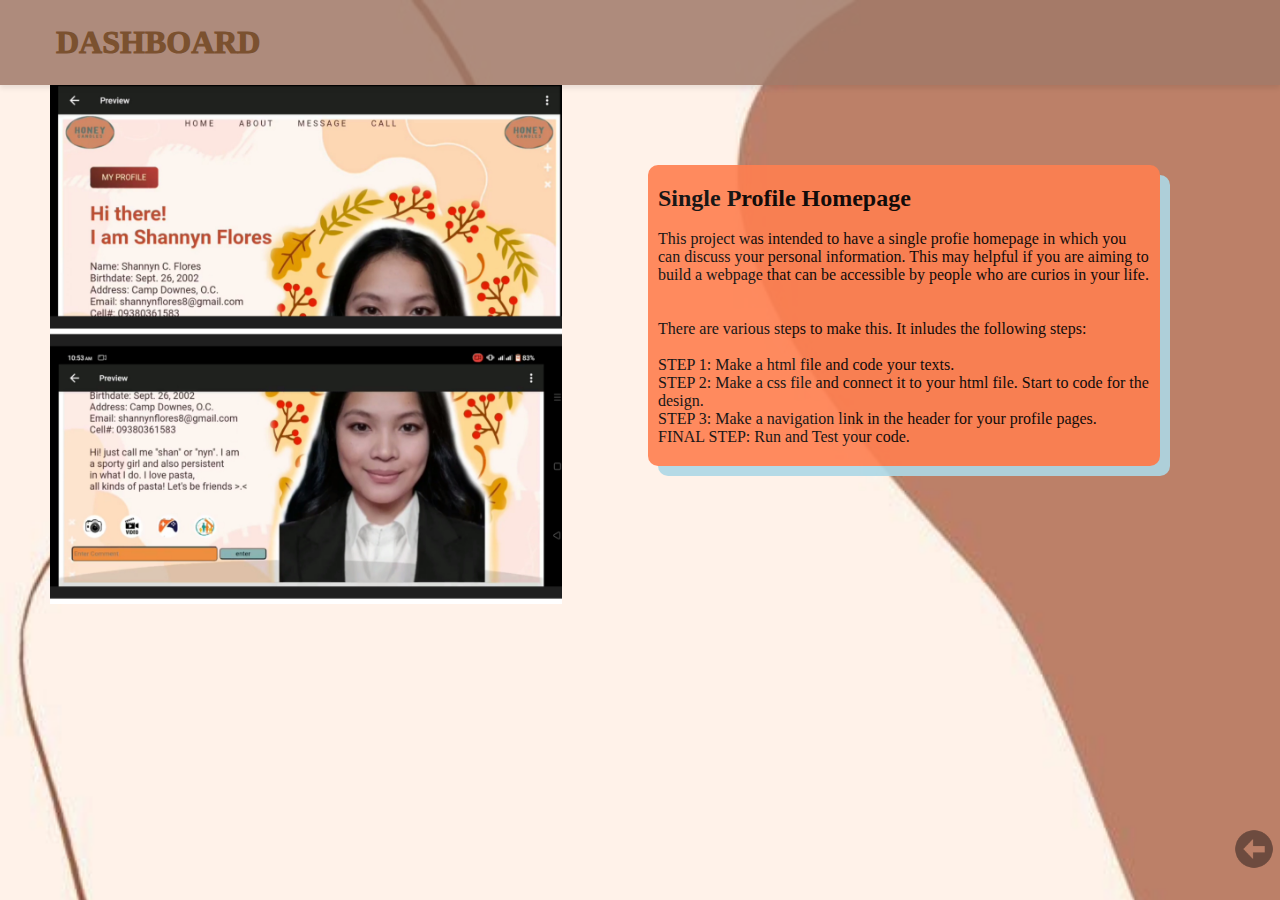
==== profile.html @ b54078ee "Add files via upload" ====
<!DOCTYPE html>
<html lang="en">
  <head>
    <meta charset="UTF-8" />
    <meta http-equiv="X-UA-Compatible" content="IE=edge" />
    <meta name="viewport" content="width=device-width, initial-scale=1.0" />
    <link rel="stylesheet" href="portfolio.css" />
    <link rel="icon" type="image/png" sizes="32x32" href="assets/icons/favicon-32x32.png"/>
    <link rel="stylesheet" href="https://cdnjs.cloudflare.com/ajax/libs/animate.css/4.1.1/animate.min.css"/>
    <title>Portfolio of Shannyn Flores</title>
  </head>

  <body>
    <nav class="header">
        <h1>DASHBOARD</h1>
    </nav>
    <img src="Picsart_22-11-28_08-47-36-723.jpg" class="text_img">
    <div class="text">
        <h2>Single Profile Homepage</h2>
        <br>
        <p>
            This project was intended to have a single profie homepage in which you can
            discuss your personal information. This may helpful if you are aiming to build 
            a webpage that can be accessible by people who are curios in your life.
            </p>
            <br>
            <br>
        <p>
            There are various steps to make this. It inludes the following steps:
            <br>
            <br> STEP 1: Make a html file and code your texts.
            <br> STEP 2: Make a css file and connect it to your html file. Start to code for the design.
            <br> STEP 3: Make a navigation link in the header for your profile pages.
            <br> FINAL STEP: Run and Test your code.
        </p>
    </div>

    <div class="up-arrow">
    	<i class="scroll-up" id="scroll-up">
        <a href="index.html" target="_blank">
    	<img src="arrow left.png" class="socicon up-arrow" alt="scroll-up"/></i></a>
    </div>
    

  </body>
</html>
---- portfolio.css ----
:root {
  --variable-name: value;
}
selector {
  property: var(--variable-name);
}
@import url("https://fonts.googleapis.com/css2?family=Roboto:ital,wght@0,400;0,900;1,700&display=swap");

:root {
  --font-family: "Roboto", sans-serf;
  --normal-font: 400;
  --bold-font: 900;
  --bolder-font: 1000;
  --bg-color:  #FDF6E4;
  --primary-color: #65350F;
  --secondary-color: #ff4122;
  --primary-shadow: #8b8eaf;
  --secondary-shadow: #a17a69;
  --bottom-margin: 0.5rem;
  --bottom-margin-2: 1rem;
  --line-height: 1.7rem;
  --transition: 0.3s;
  --background: linear-gradient(80deg, #FFFEFC, #B99976);
  --text-decor: underline overline brown;
}
html {
  scroll-behavior: smooth;
} 
p h1 {
  color: #FCFBFC;
}

* {
  margin: 0;
  padding: 0;
  box-sizing: border-box;
}
ul {
  list-style-type: none;
}
a {
  text-decoration: none;
  color: var(--primary-color);
  font-family: fantasy;
}
a:hover {
  color: var(--secondary-color);
}
body {
  font-family: var(--font-family);
  background-image: url("6282527.jpg");
  background-repeat: no-repeat;
  background-size: cover;
}
nav {
  position: sticky;
  top: 0;
  left: 0;
  z-index: 1;
  display: flex;
  align-items: center;
  justify-content: space-between;
  padding: 1.5rem 3.5rem;
  background-color: var(--bg-color);
  box-shadow: 0 3px 5px rgba(0, 0, 0, 0.1);
  opacity: 0.85;
}
nav h1 {
  color: var(--primary-color);
  font-weight: var(--bolder-font);
  font-family: fantasy;
}

nav a {
  color: var(--primary-color);
  transition: var(--transition);
}
nav a:hover {
  color: var(--secondary-color);
  border-bottom: 2px solid var(--secondary-color);
}

nav ul {
  display: flex;
  gap: 1.9rem;
}

nav ul li {
  font-weight: var(--bold-font);
}
.burger-menu {
  color: var(--primary-color);
  font-size: 2rem;
  border: 0;
  background-color: transparent;
  cursor: pointer;
  display: none;
}
.hero {
  display: flex;
  align-items: center;
  justify-content: center;
  gap: 2.5rem;
  max-width: 68.75rem;
  margin: auto;
}
.hero img {
  height: 37rem;
  width: 37rem;
  border-radius:50px;
}

.bio {
  width: 25rem;
  padding: 0.625rem;
  border-radius: 6px;
  box-shadow: 0px 2px 15px 2px var(--primary-shadow);
  background-color:#FFFEFC;
  opacity: 0.80;
}
.bio-title{
  font-family: fantasy;
  font-size: 30px;
}
.bio h1 {
  margin-bottom: var(--bottom-margin);
  font-weight: var(--bold-font);
}

.bio p {
  line-height: var(--line-height);
  padding: 0.3rem 0;
}
.more-about {
  background-color: var(--bg-color);
  padding: 1rem 6rem;
  opacity: 0.80;
}

.more-about h2 {
  margin-bottom: var(--bottom-margin);
  text-align: center;
  font-weight: var(--bold-font);
  text-decoration: var(--text-decor);
  letter-spacing: 2px;
  font-size: 30px;
  font-family: fantasy;
}
.more-about p {
  line-height: var(--line-height);
  padding: 0.4rem;
}
.skills {
  max-width: 68.75rem;
  margin: auto;
  text-align: center;
  margin-top: 2.5rem;
}

.skill-header {
  margin-bottom: 1rem;
  font-weight: var(--bold-font);
  text-decoration: var(--text-decor);
  letter-spacing: 2px;
  font-size: 30px;
  font-family: fantasy;
}

.skills-wrapper img {
  padding: 1.25rem;
}

.icon {
  width: 10rem;
  height: 10rem;
}
.icon-card {
  background-color: #fff;
  border-radius: 11px;
  box-shadow: 0 3px 10px var(--secondary-shadow);
  padding: 20px;
  margin: 10px;
}
.projects {
  background-color: var(--bg-color);
  padding: 32px 0;
  margin-top: 2rem;
  background-color: #FDF6E4;
  opacity: 0.85;
}
.project-pic {
  width: 65%;
  height: 60%;
}

.projects-container {
  display: flex;
  align-items: center;
  justify-content: center;
}
.projects-title {
  text-align: center;
  margin-bottom: 1rem;
  font-weight: var(--bold-font);
  text-decoration: var(--text-decor);
  letter-spacing: 2px;
  font-size: 30px;
  font-family: fantasy;
}
.project-container {
  text-align: center;
  width: 21.875rem;
  padding: 1rem;
}
.project-container p {
  padding: 0.4rem;
}

.project-title {
  margin-bottom: var(--bottom-margin);
}

.project-details {
  margin-bottom: var(--bottom-margin);
}

.project-card {
  background-color: #fff;
  border-radius: 11px;
  box-shadow: 0 3px 10px var(--primary-shadow);
  padding: 20px;
  margin: 10px;
}
.achivement h2 {
  text-align: center;
  margin-top: 15px;
  margin-bottom: var(--bottom-margin-2);
  font-weight: var(--bold-font);
  text-decoration: var(--text-decor);
  letter-spacing: 2px;
  font-size: 30px;
  font-family: fantasy;
}
.inner_achivement{
	display: flex;
	flex-wrap: wrap;
	justify-content: space-between;
	align-items: center;
	width: 80%;
	margin: 0 auto;
}
.child_achivement {
	flex-basis: 46%;
}
.child_achivement img{
	width: 80%;
	height: 80%;
	margin-right: 5px;
}
.child_achivement2{
	display:flex;
	flex-wrap:wrap;
	text-align: center;
	justify-content: space-between;
}
.single_detail{
	flex-basis:46%;
	padding: 40px 30px;
	border-radius: 40px;
	box-shadow: 0 3px 10px var(--secondary-shadow);
}
.single_detail:hover{
	transform: scale(1.0);
}
.sd_1 {
	background: var(--background);
	margin-bottom: 10px;
}
.sd_2 {
	background: var(--background);
	margin-bottom: 10px;
}
.sd_3 {
	background: var(--background);
}
.sd_4 {
	background: var(--background);
}
.skills {
  max-width: 68.75rem;
 	margin: auto;
 	text-align: center;
 	margin-top: 2.5rem;
}
.services-pic {
  width: 30%;
  height: 30%;
}
.services {
  background-color: var(--bg-color);
  padding: 32px 0;
  margin-top: 2rem;
  background-color: #FDF6E4;
  opacity: 0.85;
}
.services-container {
  display: flex;
  align-items: center;
  justify-content: center;
}
.servicess-container {
  text-align: center;
  width: 23rem;
  padding: 1rem;
}
.servicess-container p {
  padding: 0.4rem;
}
.contact {
  margin-top: 2rem;
}

.contact h2 {
  text-align: center;
  margin-bottom: var(--bottom-margin-2);
  font-weight: var(--bold-font);
  text-decoration: var(--text-decor);
  letter-spacing: 2px;
  font-size: 30px;
  font-family: fantasy;
}

.contact-form-container {
  max-width: 40.75rem;
  margin: 0 auto;
  padding: 0.938rem;
  border-radius: 5px;
  box-shadow: 0 3px 10px var(--secondary-shadow);
  background-color:#FFFEFC;
  opacity: 0.80;
}
.contact-form-container label {
  line-height: 2.7em;
  font-weight: var(--bold-font);
  color: var(--primary-color);
}

.contact-form-container textarea {
  min-height: 6.25rem;
  font-size: 14px;
}

.contact-form-container .input-field {
  width: 100%;
  padding-top: 10px;
  padding-bottom: 10px;
  border-radius: 5px;
  border: none;
  border: 2px outset var(--primary-color);
  font-size: 0.875rem;
  outline: none;
}
.input-field::placeholder {
  padding: 0.5rem;
  color: var(--primary-color);
}
.submit-btn {
  width: 100%;
  padding: 10px;
  margin: 10px 0;
  background-color: #fff;
  border: 2px solid var(--primary-color);
  border-radius: 5px;
  font-size: 1rem;
  font-weight: var(--bold-font);
  transition: var(--transition);
}
.submit-btn:hover {
  background-color: var(--primary-color);
  border: 2px solid var(--primary-color);
  cursor: pointer;
}
.socials {
  display: flex;
  flex-direction: column;
  position: fixed;
  right: 1%;
  bottom: 35%;
}

.socicon {
  width: 2rem;
  height: 2rem;
}
footer {
  background-color: var(--bg-color);
  padding: 1.25rem;
  text-align: center;
  margin: 2rem 0 0;
}
.scroll-up {
  position: fixed;
  right: 0.5%;
  bottom: 3%;
  cursor: pointer;
}

.up-arrow {
  width: 2.5rem;
  height: 2.5rem;
}
.header{
  background-color: #a17a69;
  
}
.text{
  background-color: coral;
  width: 40%;
  height: 60%;
  display: block;
  margin: auto;
  float: right;
  padding: 20px 10px;
  margin-right: 120px;
  margin-top: 80px;
  border-radius: 10px;
  box-shadow: 10px 10px lightblue;
  opacity: 0.90;
}
.text_img{
  width: 40%;
  height: 20%;
  margin-left: 50px;
}
.left-arrow{
  float: left;
}



@media screen and (max-width: 720px) {
  nav {
  padding: 1.5rem 1rem;
  }
  nav ul {
  position: fixed;
  background-color: var(--bg-color);
  flex-direction: column;
  top: 86px;
  left: 10%;
  width: 80%;
  text-align: center;
  transform: translateX(120%);
  transition: transform 0.5s ease-in;
  }
  
  nav ul li {
  margin: 8px;
  }
  .burger-menu {
  display: block;
  }
  
  nav ul.show {
  transform: translateX(0);
  }
  .hero {
  margin-top: -4rem;
  flex-direction: column;
  gap: 0;
  }
  
  .hero img {
  height: 15rem;
  width: 15rem;
  border-radius:50px;
  }
  
  .bio {
  margin-top: 0;
  width: 20.5rem;
  }
  .more-about {
  margin-top: 2rem;
  padding: 1rem 3.5rem;
  }
  
  .more-about h2 {
  text-align: center;
  }
  
  .more-about p {
  text-align: justify;
  }
  .icon {
  width: 5rem;
  height: 5rem;
  }
  .projects-container {
  flex-direction: column;
  }
  .project-container {
  width: 20.875rem;
  }
  .child_achivement img{
  width: 100%;
  height: 100%;
  margin-left: 70px;
  }
  .inner_achivement{
    display: flex;
    flex-wrap: wrap;
    justify-content: space-between;
    align-items: center;
    width: 80%;
    margin: 0 auto;
  }
  .single_detail{
  padding: 15px 60px;
  }
  .sd_1 {
  margin-bottom: 8px;
  margin-left: 50px;
  }
  .sd_2 {
  margin-bottom: 8px;
  margin-left: 50px;
  }
  .sd_3 {
  margin-bottom: 8px;
  margin-left: 50px;
  }
  .sd_4 {
  margin-bottom: 8px;
  margin-left: 50px;
  }
  .services-container {
  flex-direction: column;
  }
  .servicess-container {
  width: 15rem;
  }
  .contact {
  margin-top: 2rem;
  }
  .contact-form-container {
  max-width: 23.75rem;
  }
  .socials {
  display: flex;
  flex-direction: column;
  position: fixed;
  right: 2%;
  bottom: 45%;
  }
  .scroll-up {
  position: fixed;
  right: 2%;
  bottom: 5%;
  cursor: pointer;
  }
  .header{
    background-color: #a17a69;
    
  }
  .text{
    background-color: coral;
    width: 60%;
    height: 60%;
    display: block;
    margin: auto;
    float: right;
    padding: 20px 10px;
    margin-top: 80px;
    border-radius: 10px;
    box-shadow: 10px 10px lightblue;
    opacity: 0.90;
    margin-right: 80px;
  }
  .text_img{
    width: 80%;
    height: 50%;
    margin-left: 40px;
    
  }
  .left-arrow{
    float: left;
  }
  
  
}
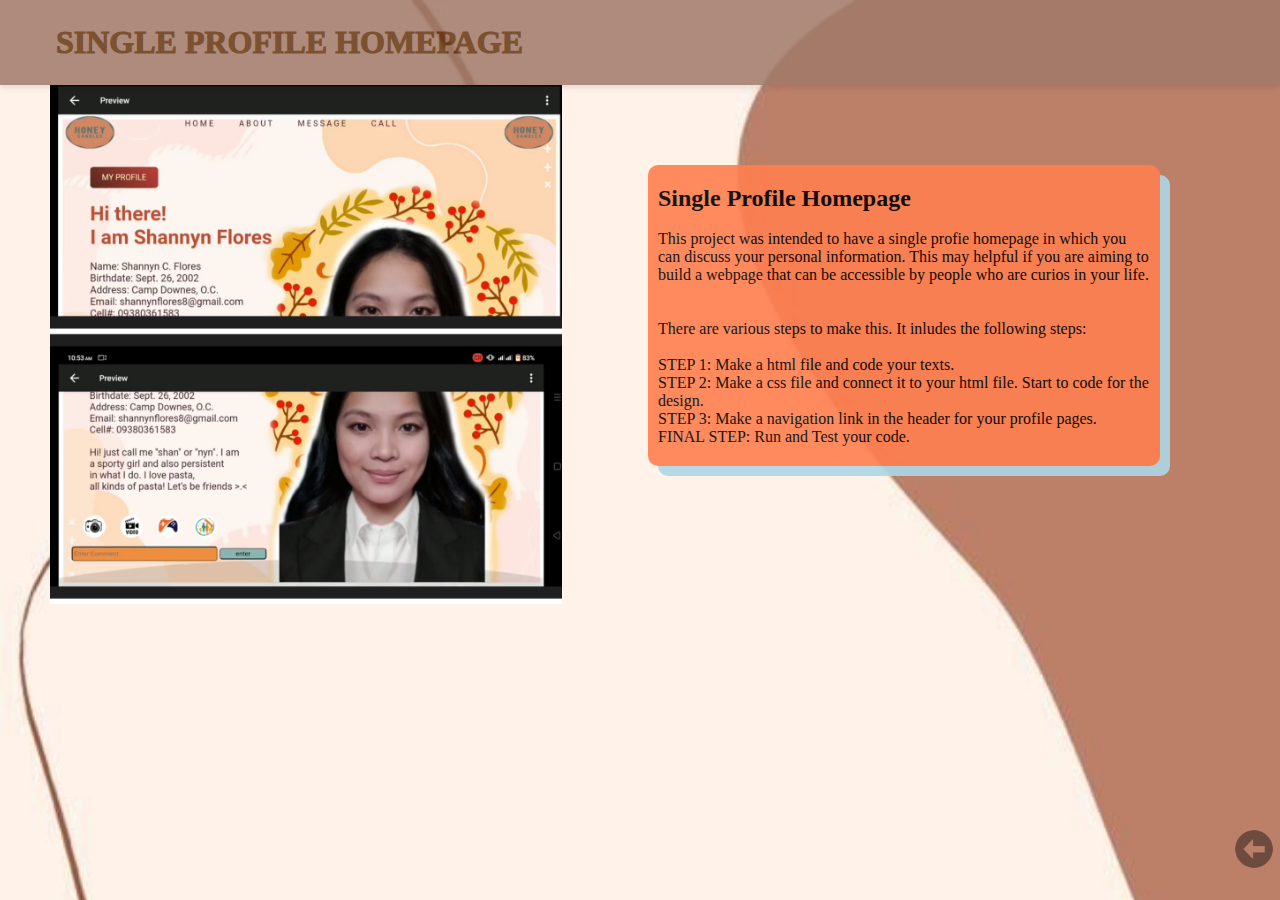
==== commit ea5cfda7: "Update profile.html" ====
--- a/profile.html
+++ b/profile.html
@@ -12,7 +12,7 @@
 
   <body>
     <nav class="header">
-        <h1>DASHBOARD</h1>
+        <h1>SINGLE PROFILE HOMEPAGE</h1>
     </nav>
     <img src="Picsart_22-11-28_08-47-36-723.jpg" class="text_img">
     <div class="text">
@@ -43,4 +43,4 @@
     
 
   </body>
-</html>+</html>
